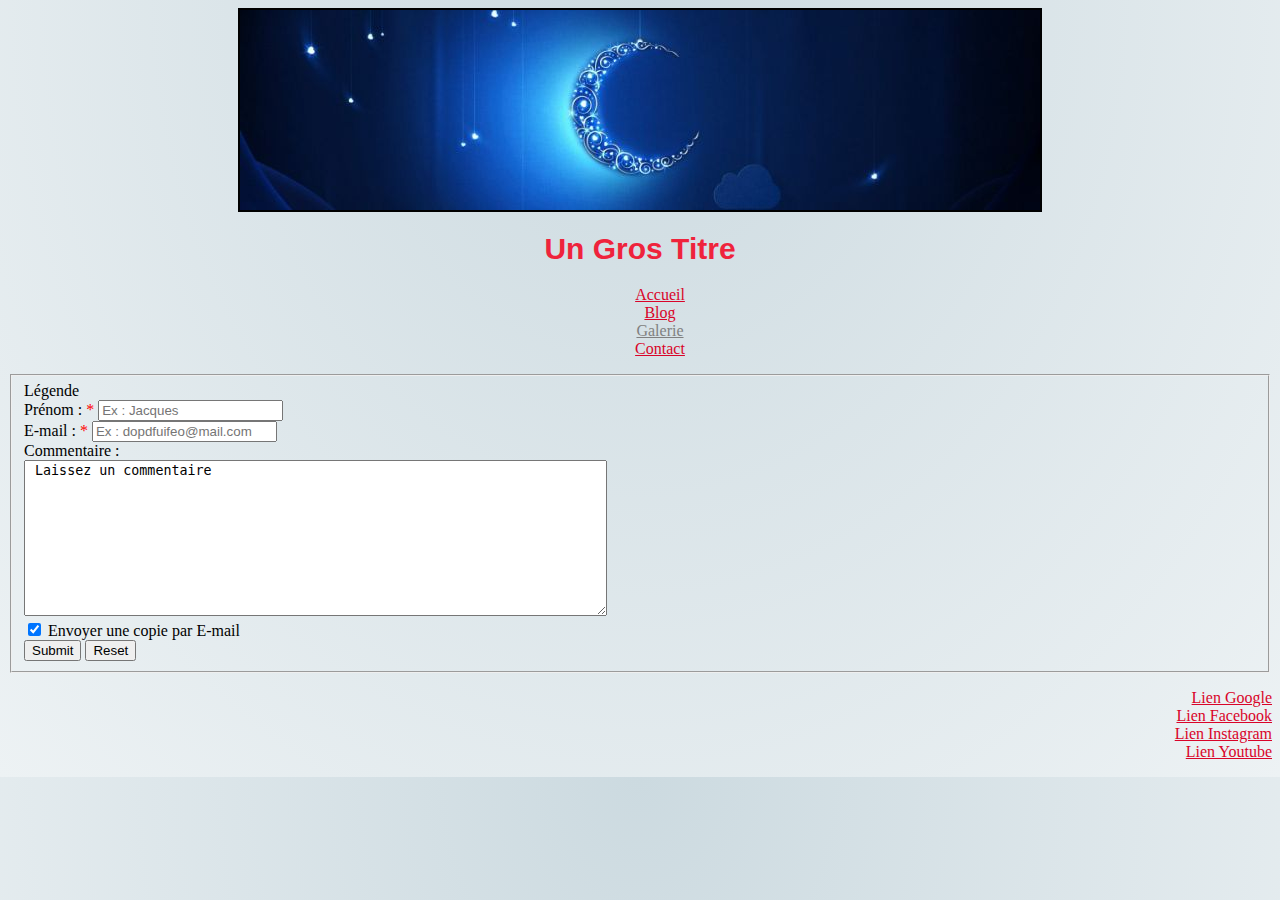
==== Page_Accueil/contact.html @ e6a79ed7 "Page_Accueil/" ====
<!DOCTYPE html>
<html lang="en">
<head>
    <meta charset="UTF-8">
    <meta name="viewport" content="width=device-width, initial-scale=1.0">
    <title>Contact</title>
    <link rel="stylesheet" href="style.css">
</head>

<body>
    <div> 
        <header> 
         <img src="image/Banniere.jpg"></a>

            <h1> Un Gros Titre </h1>

            <nav>
             <ul>
                <li> <a href="index.html"> Accueil </a> </li>
                <li> <a href="index.html#ancrage"> Blog </a> </li>
                <li> <a href=""> Galerie </a> </li>
                <li> <a href="contact.html"> Contact </a> </li>
                
             </ul>
            </nav>
        </header>
    </div>
    <section>
      <!-- Moi pas connaitre -->
      <fieldset> Légende 

      <div>
         <label  class="obligatoire"> Prénom : </label>
        <input type="text" name="Nom" placeholder="Ex : Jacques" maxlength="20" minlength="2"> 
      </div>

      <div>
        <label  class="obligatoire"> E-mail : </label> 
        <input type="text" name="E-mail" placeholder="Ex : dopdfuifeo@mail.com">
      </div>

      <div>
        <label> Commentaire : </label>
        <br>
        <textarea name="textarea" rows="10" cols="70" placeholder="Laissez un commentaire"> Laissez un commentaire
        </textarea>
      </div>

      <div>
        <input type="checkbox" name="case" checked> Envoyer une copie par E-mail
      </div>

      <div>
        <input type="submit" value="Submit"/>
        <input type="submit" value="Reset"/>

      </div>
    </section>
</fieldset>
    <footer>
        <ul>
            <li> <a href="https://www.google.fr/"> Lien Google </a> </li>
            <li> <a href="https://www.facebook.fr/"> Lien Facebook </a> </li>
            <li> <a href="https://www.instagram.fr/"> Lien Instagram </a> </li>
            <li> <a href="https://www.youtube.fr/"> Lien Youtube</a></li>
        </ul>



    </footer>


</body>
</html>
---- Page_Accueil/style.css ----
header{
    text-align: center;
    display: block;
    margin: auto;
}

body{
    background: radial-gradient(at top center,#CCDAE0, #EDF2F4);;
}

li
{
list-style: none;
}

h1{
    color: #EF233C;
    font-size: 30px;
    font-weight: bold;
    font-family: Impact, Haettenschweiler, 'Arial Narrow Bold', sans-serif;
}

h3{
    color: #2b2d42;
    font-size: 25px;
    font-weight: bold;
    text-decoration: underline dotted;
}

article{
    border: 1px solid black;
}

img{
  justify-content: center; 
  text-align:center;
  margin: auto;
  display: flex;
  border: 2px solid black; 
}

footer{
    text-align: right;
}

ul{
    list-style: none;
}

a:link{
    color: #D90429 ;
}

a:visited{
    color: grey;
}


a:hover{
    color: #2B2D42;

}

label.obligatoire::after{
    content: "*";
    color: red;
}
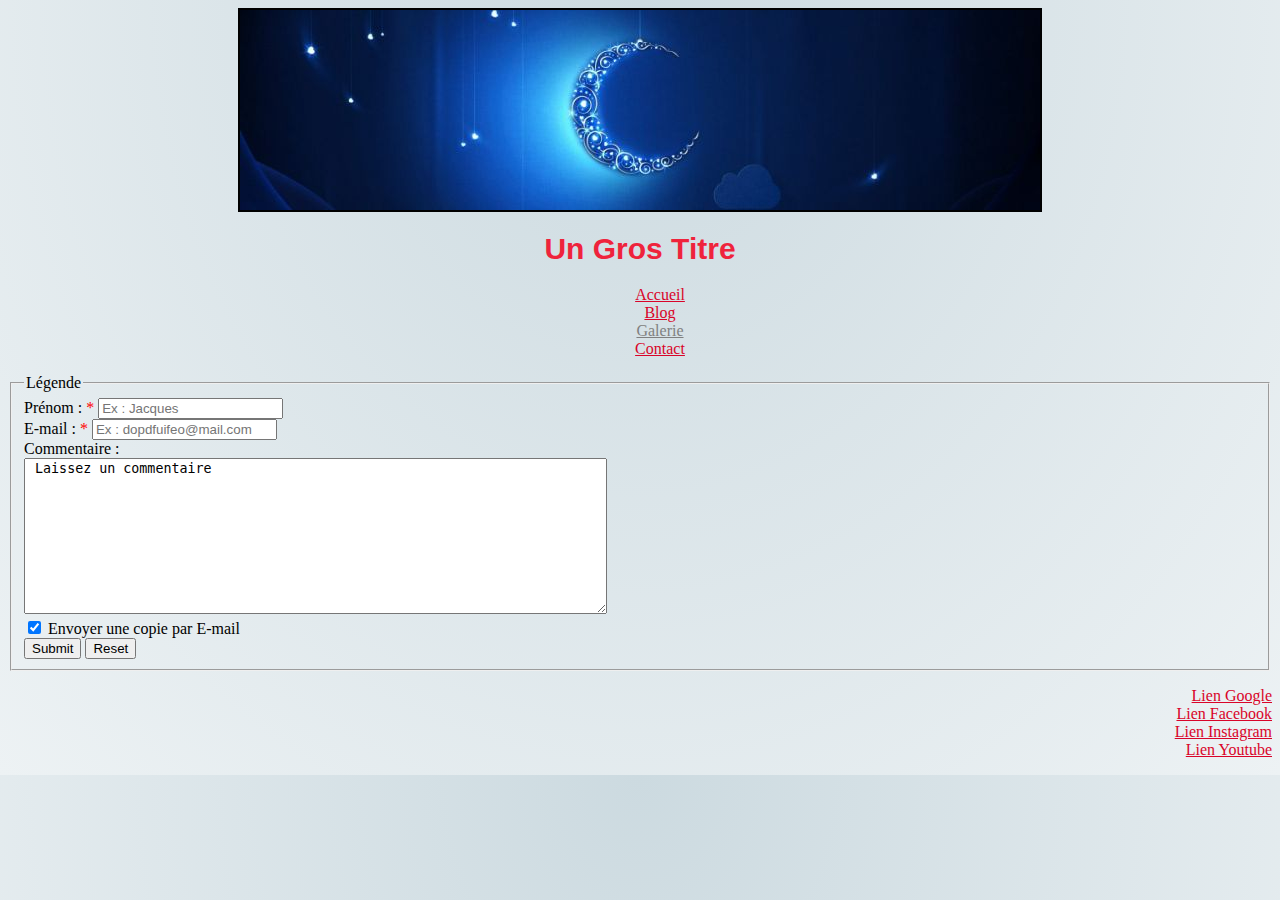
==== commit 85406aa7: "Page_Accueil/" ====
--- a/Page_Accueil/contact.html
+++ b/Page_Accueil/contact.html
@@ -27,7 +27,8 @@
     </div>
     <section>
       <!-- Moi pas connaitre -->
-      <fieldset> Légende 
+      <fieldset> 
+        <legend> Légende </legend>
 
       <div>
          <label  class="obligatoire"> Prénom : </label>
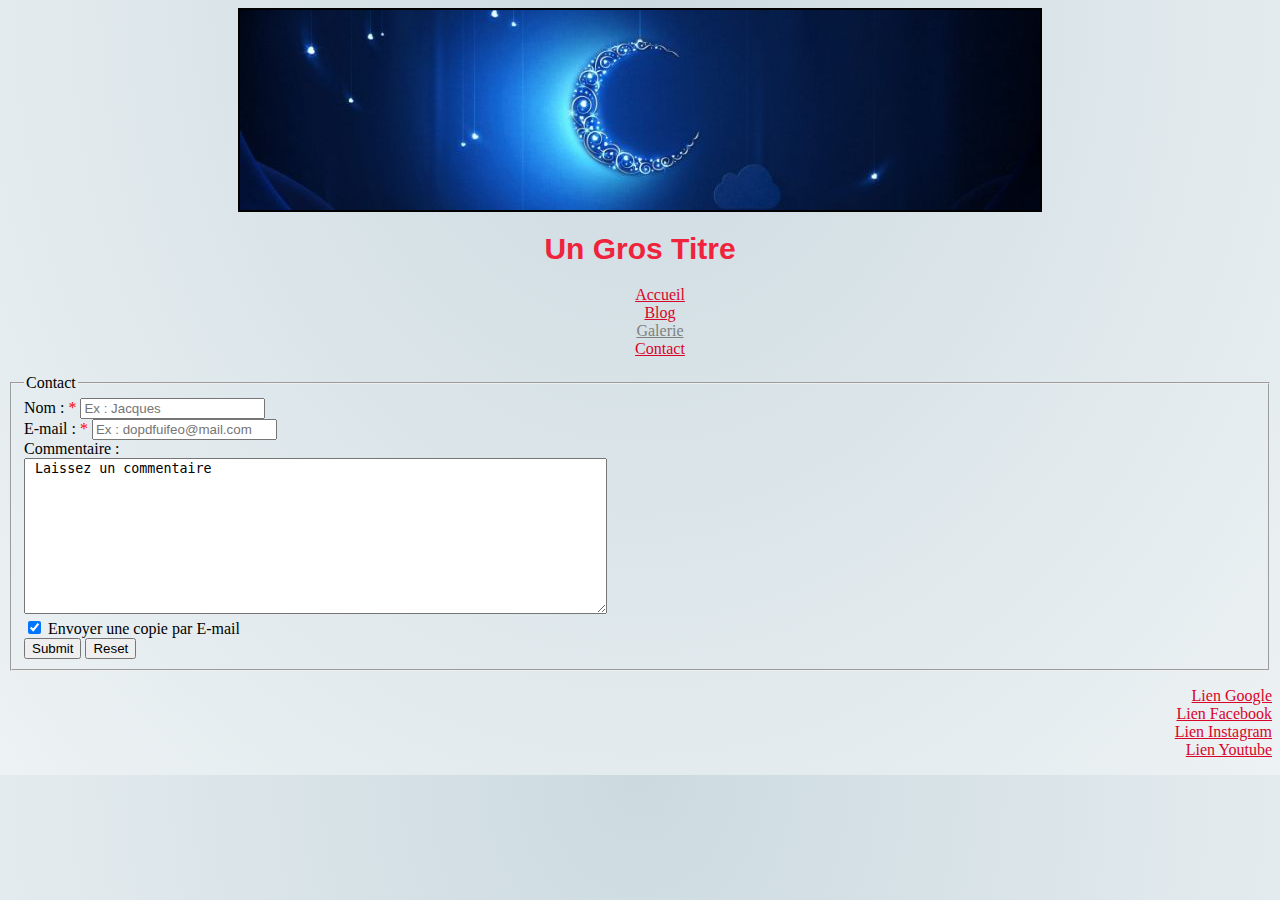
==== commit a4b62e97: "Page_Accueil/" ====
--- a/Page_Accueil/contact.html
+++ b/Page_Accueil/contact.html
@@ -28,10 +28,10 @@
     <section>
       <!-- Moi pas connaitre -->
       <fieldset> 
-        <legend> Légende </legend>
+        <legend> Contact </legend>
 
       <div>
-         <label  class="obligatoire"> Prénom : </label>
+         <label  class="obligatoire"> Nom : </label>
         <input type="text" name="Nom" placeholder="Ex : Jacques" maxlength="20" minlength="2"> 
       </div>
 
--- a/Page_Accueil/style.css
+++ b/Page_Accueil/style.css
@@ -61,7 +61,7 @@
 
 }
 
-label.obligatoire::after{
+label.obligatoire:after{
     content: "*";
     color: red;
 }
